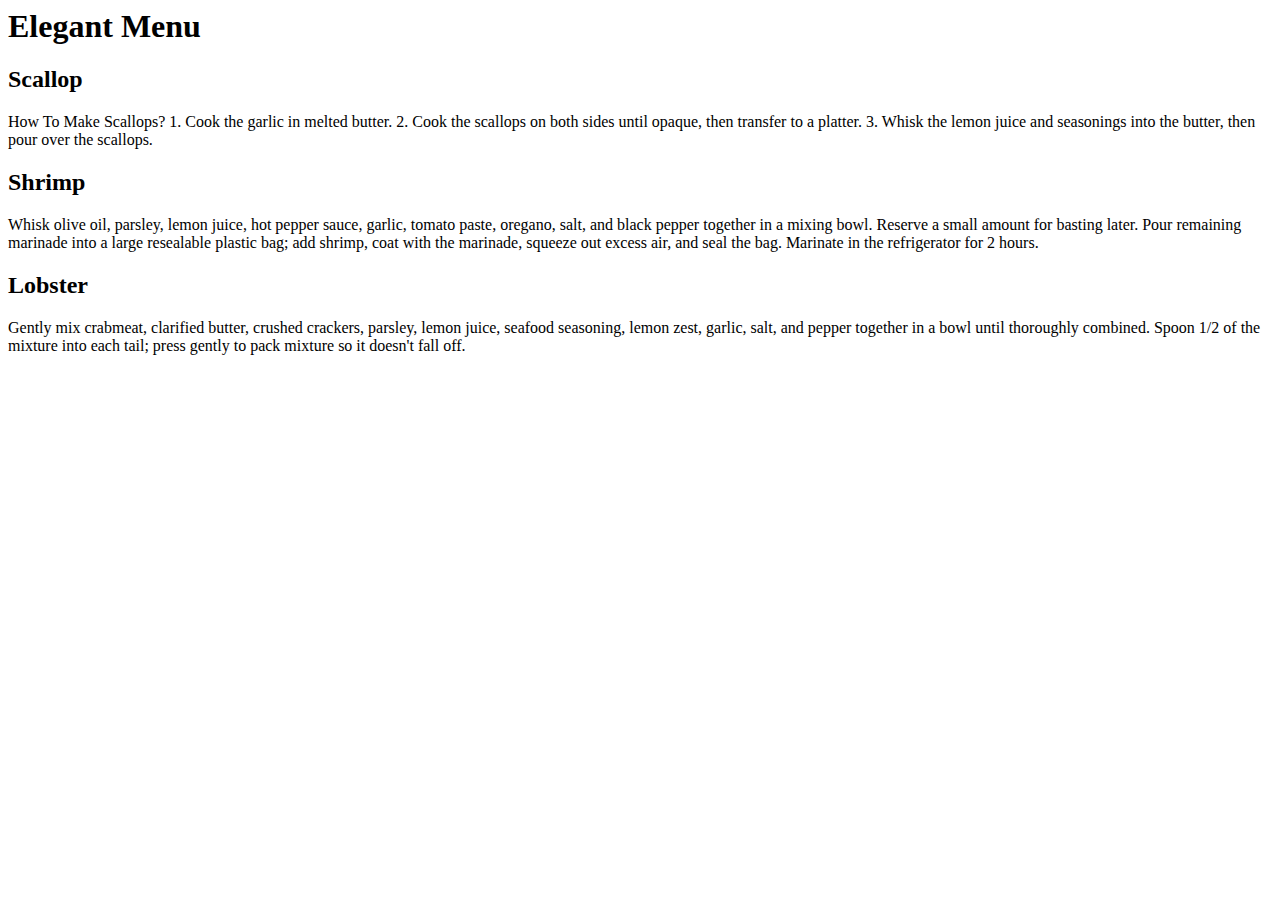
==== Module-2-index.html @ c9bc6e22 "Add files via upload" ====
<!DOCTYdivE html>
<html lang="en">
<head>
    <meta charset="UTF-8">
    <meta name="viewport" content="width=device-width, initial-scale=1.0">
    <title>Elegant Menu</title>
    <link rel="stylesheet" href="Module2-Styles.css/Styles.css"
</head>
<body>
     <h1>Elegant Menu</h1>
    <div class="container">
      <div class="section1">
        <h2 id="sca">Scallop <a href="https://www.allrecipes.com/recipe/132358/easy-garlic-lemon-scallops/"target="_blank"></a></h2>
        <p>How To Make Scallops?
          1. Cook the garlic in melted butter.
          2. Cook the scallops on both sides until opaque, then transfer to a platter.
          3. Whisk the lemon juice and seasonings into the butter, then pour over the scallops.</p>
      </div>
      <div class="section2">
        <h2 id="shr">Shrimp <a href="https://www.allrecipes.com/recipe/143394/grilled-garlic-and-herb-shrimp/" target="_blank"></a></h2>
        <p>Whisk olive oil, parsley, lemon juice, hot pepper sauce, garlic, tomato paste, oregano, salt,
            and black pepper together in a mixing bowl. Reserve a small amount for basting later. Pour remaining
            marinade into a large resealable plastic bag; add shrimp, coat with the marinade, squeeze out excess air,
            and seal the bag. Marinate in the refrigerator for 2 hours.</p>
      </div>
      <div class="section3">
        <h2 id="lob">Lobster <a href="https://www.allrecipes.com/recipe/219981/crab-stuffed-lobster-tail/"target="_blank"></a></h2>
        <p>Gently mix crabmeat, clarified butter, crushed crackers, parsley, 
          lemon juice, seafood seasoning, lemon zest, garlic, salt, and pepper
          together in a bowl until thoroughly combined.
          Spoon 1/2 of the mixture into each tail; press gently to pack mixture so it doesn't fall off.
        </p>
      </div>
    </div>
</body>
</html>
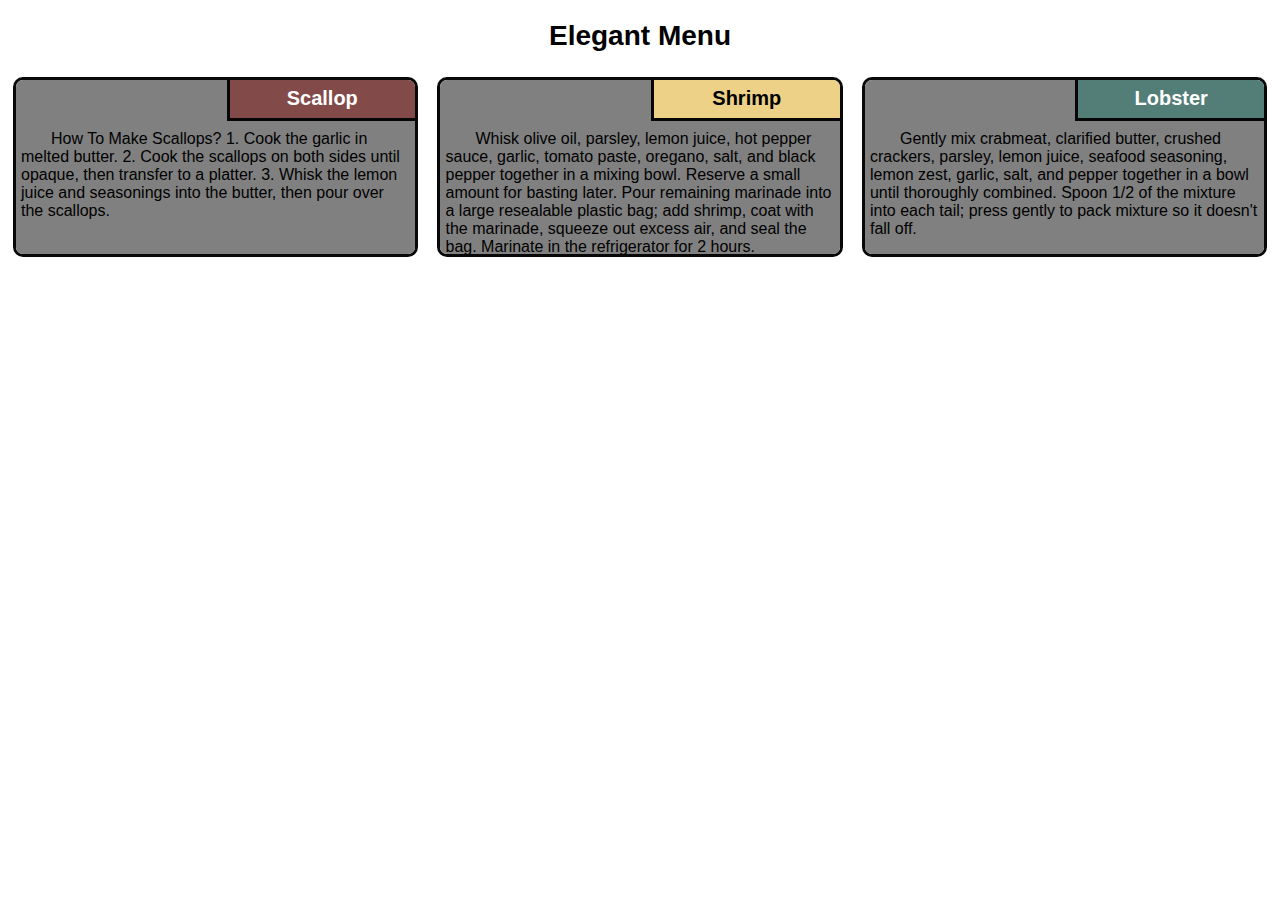
==== commit a0f6420c: "css file" ====
--- a/Module-2-index.html
+++ b/Module-2-index.html
@@ -4,7 +4,7 @@
     <meta charset="UTF-8">
     <meta name="viewport" content="width=device-width, initial-scale=1.0">
     <title>Elegant Menu</title>
-    <link rel="stylesheet" href="Module2-Styles.css/Styles.css"
+    <link rel="stylesheet" href="styles.css"
 </head>
 <body>
      <h1>Elegant Menu</h1>
@@ -33,4 +33,4 @@
       </div>
     </div>
 </body>
-</html>+</html>
--- a/styles.css
+++ b/styles.css
@@ -0,0 +1,141 @@
+* {
+    box-sizing: border-box;
+  }
+  body {
+    font-family: Arial, sans-serif;
+    background-color:white;
+   }
+
+   
+  h1 {
+    text-align: center;
+    margin: 20px;
+    font-size: 175%;
+
+  }
+  
+  p {
+    padding: 5px;
+    text-align: left;
+    margin-top: 45px;
+    text-indent: 30px;
+  }
+
+
+  .container {
+    position: relative;
+    padding: 5;
+    max-height: 100%;
+    max-width: 100%
+
+    
+  }
+  .section1, .section2, .section3 {
+    border: solid rgb(8, 8, 8);
+    position: relative;
+    height: 180px;
+    background-color: gray;
+    border-radius: 10px;
+    
+
+  }
+  .section1, .section2 {
+    display: flex;
+
+} 
+
+  #sca {
+    background-color: rgb(131, 74, 74);
+    color: white;
+  }
+
+  #shr {
+    background-color: rgba(239, 211, 135, 0.971);
+  }  
+
+  #lob {
+    background-color: rgba(81, 124, 118, 0.971);
+    color: white;
+  }
+  h2 {
+    position: absolute;
+    text-align: center;
+    display: flex;
+    justify-content: center;
+    align-items: center;
+    margin: 0%;
+    top: -3;
+    right: -3;
+    width: 48%;
+    height: 25%;
+    font-size: 125%;
+    border: solid rgb(6, 6, 6);
+    box-sizing: border-box;
+  }
+
+  a:hover, a:active {
+    background-color: red;
+    color: yellow; 
+    cursor: pointer;
+}
+
+  
+  /* Desktop view - 992px and above */
+  @media (min-width: 992px) {
+    .container {
+      justify-content: space-between;
+      display: flex;
+    }
+    .section1, .section2, .section3 {
+      width: 32.3%;
+      overflow: scroll; 
+      
+    }
+ 
+  }
+  
+  /* Tablet view - between 768px and 991px */
+  @media (min-width: 768px) and (max-width: 991px) {
+    .container {
+        display: inline-block;
+        grid-auto-flow: row;
+    }
+   
+    .section1, .section2, .section3 {
+      width: 49%;
+      overflow: scroll;
+      margin-bottom: 15px;
+    
+    }
+
+    .section1 {
+      float: left;  
+    }
+
+    .section2 {
+       float: right;
+    }
+    .section1, .section2 {
+        display: flex;
+        justify-content: space-between;
+    }
+    
+    .section3 {
+      width: 100%;
+      overflow: scroll;
+      
+    }
+  }
+  
+  /* Mobile view - 767px and below */
+  @media (max-width: 767px) {
+    .section1, .section2, .section3 {
+      flex: 100%;
+      min-width: 100%;
+      overflow: scroll;
+      margin-bottom: 15px;
+
+      
+
+    }
+  }
